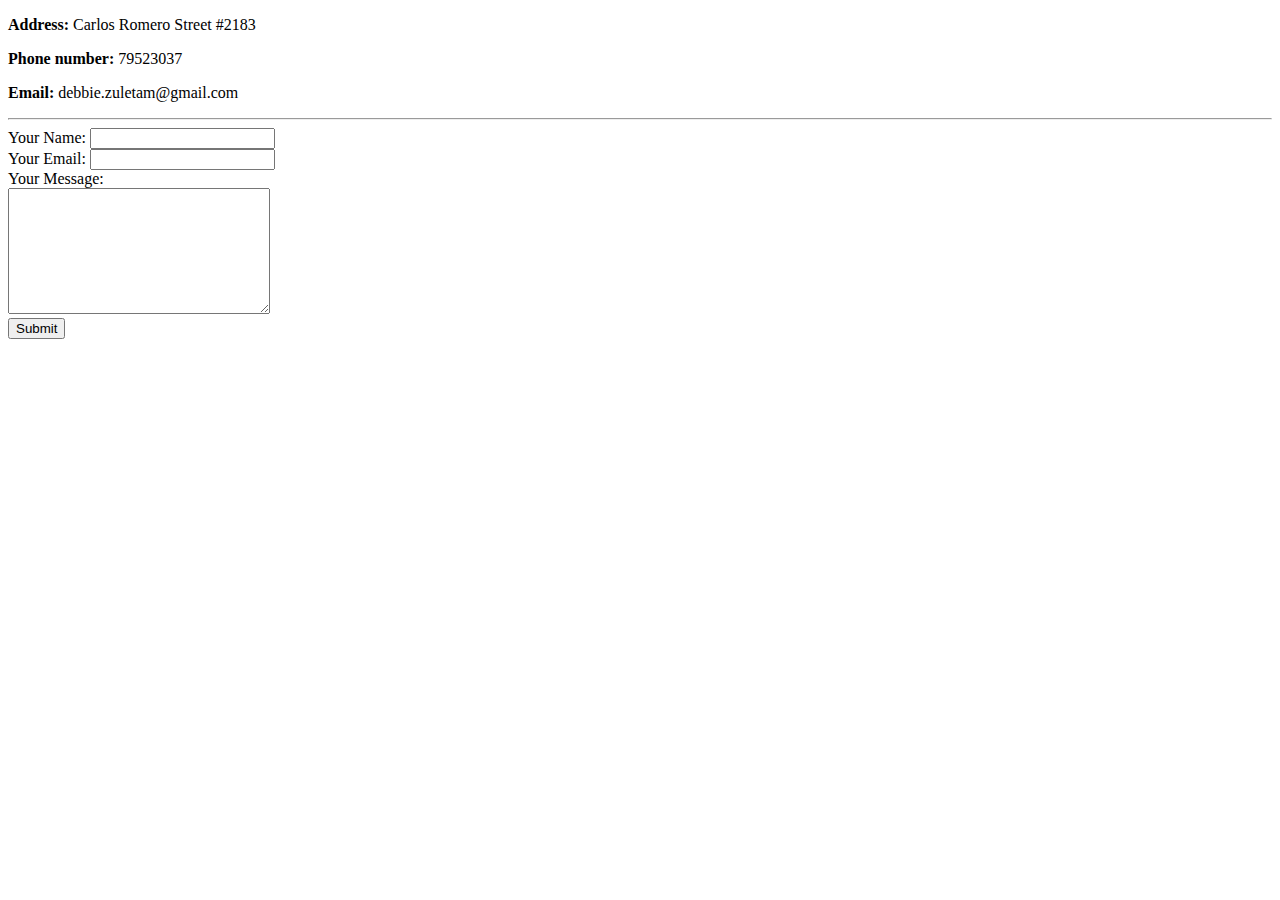
==== contact.html @ 258850be "First Commit of Personal Website" ====
<!DOCTYPE html>
<html>

<head>
  <meta charset="utf-8">
  <title></title>
</head>

<body>
  <p><strong>Address:</strong> Carlos Romero Street #2183</p>
  <p><strong>Phone number:</strong> 79523037</p>
  <p><strong>Email:</strong> debbie.zuletam@gmail.com</p>
  <hr>
  <form enctype="text/plain" action="mailto:joe@example.com" method="post">
    <label>Your Name:</label>
    <input type="text" name="YourName" value=""><br>
    <label>Your Email:</label>
    <input type="email" name="YourEmail" value=""><br>
    <label>Your Message:</label><br>
    <textarea name="YourMessage" rows="8" cols="30"></textarea><br>
    <input type="submit" name="" value="Submit">
  </form>
</body>

</html>
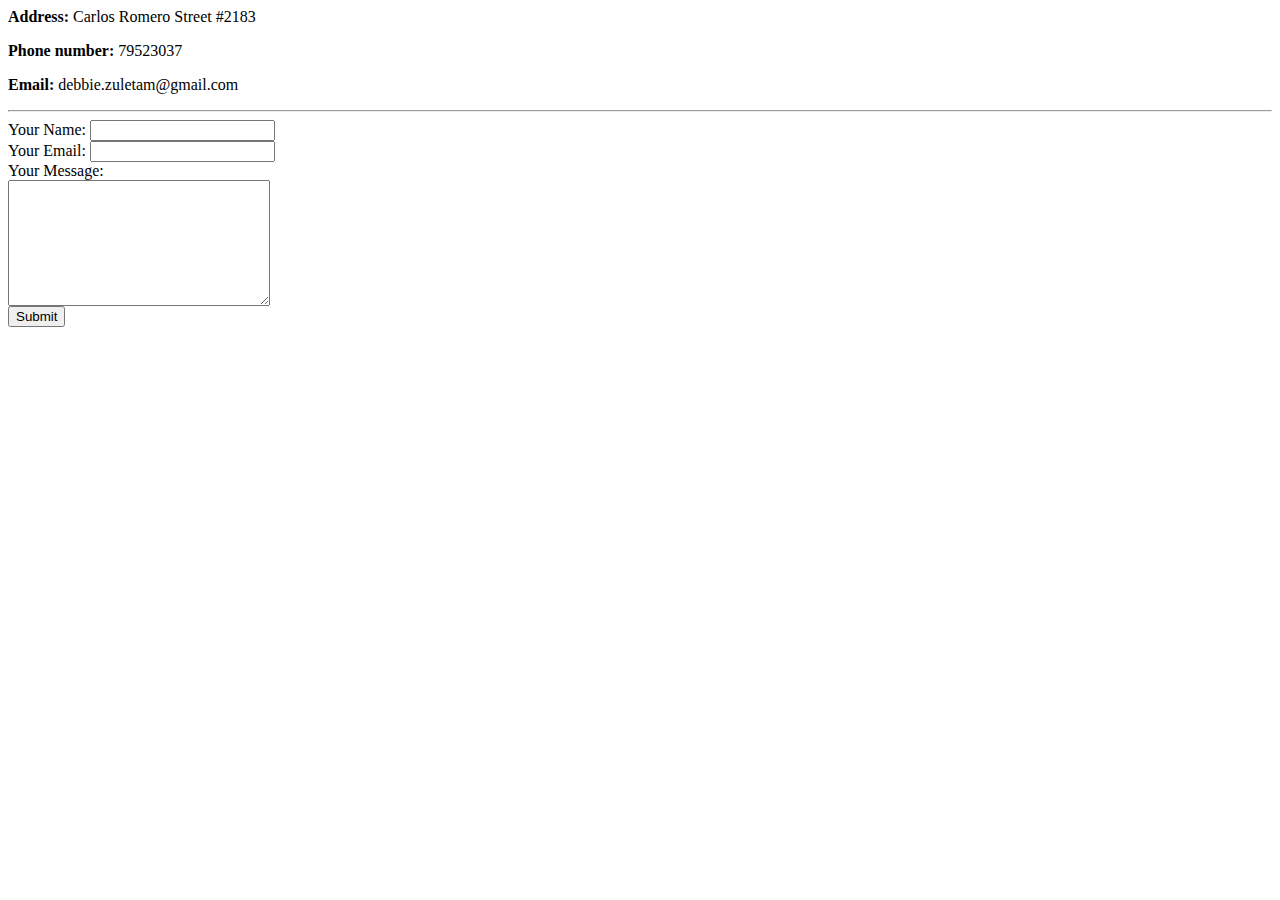
==== commit 4e516427: "Update contact.html" ====
--- a/contact.html
+++ b/contact.html
@@ -1,4 +1,3 @@
-<!DOCTYPE html>
 <html>
 
 <head>
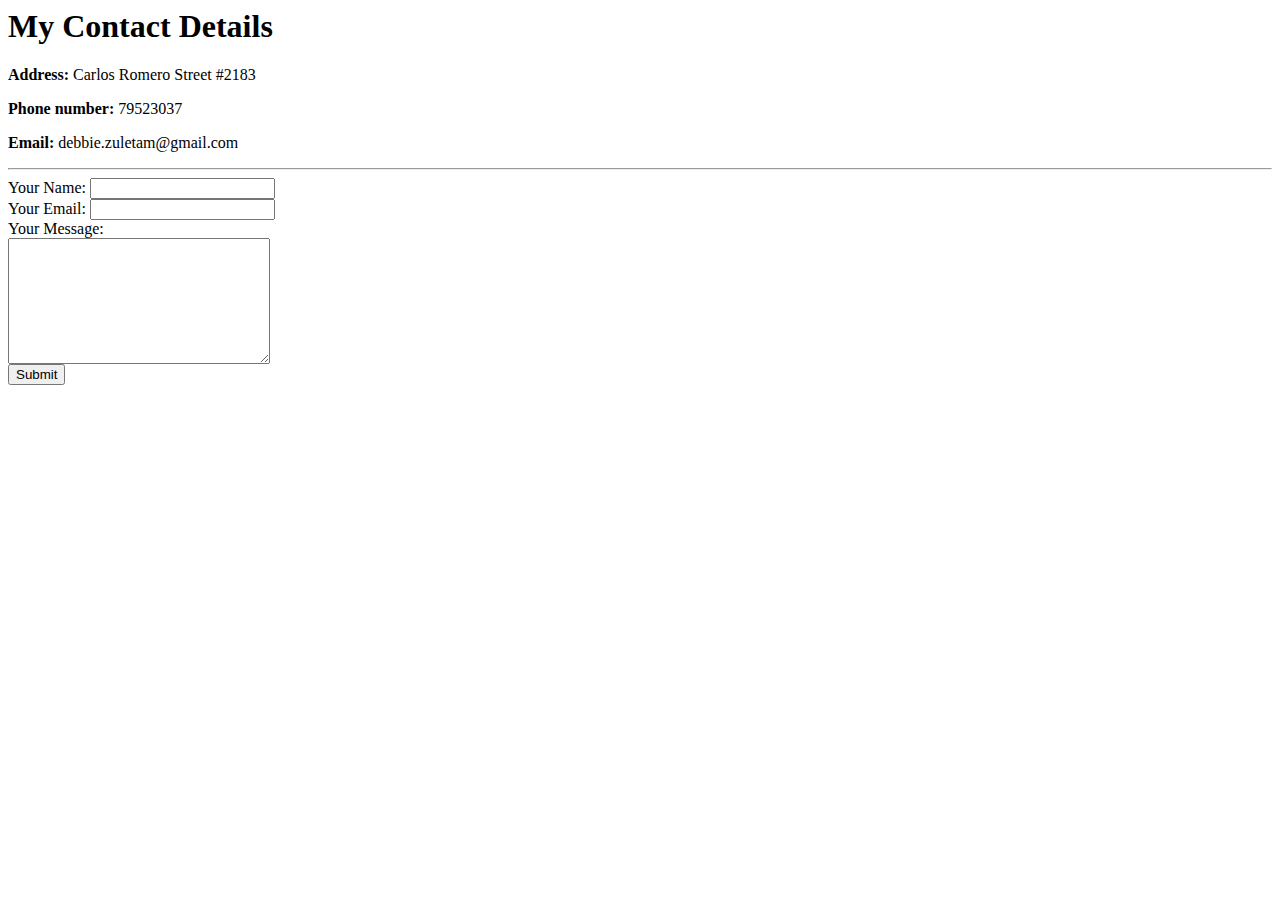
==== commit 654f7bee: "updating contact page with css files" ====
--- a/contact.html
+++ b/contact.html
@@ -2,10 +2,12 @@
 
 <head>
   <meta charset="utf-8">
-  <title></title>
+  <title>My Contact Details</title>
+  <link rel="stylesheet" href="css/styles.css">
 </head>
 
 <body>
+  <h1>My Contact Details</h1>
   <p><strong>Address:</strong> Carlos Romero Street #2183</p>
   <p><strong>Phone number:</strong> 79523037</p>
   <p><strong>Email:</strong> debbie.zuletam@gmail.com</p>
